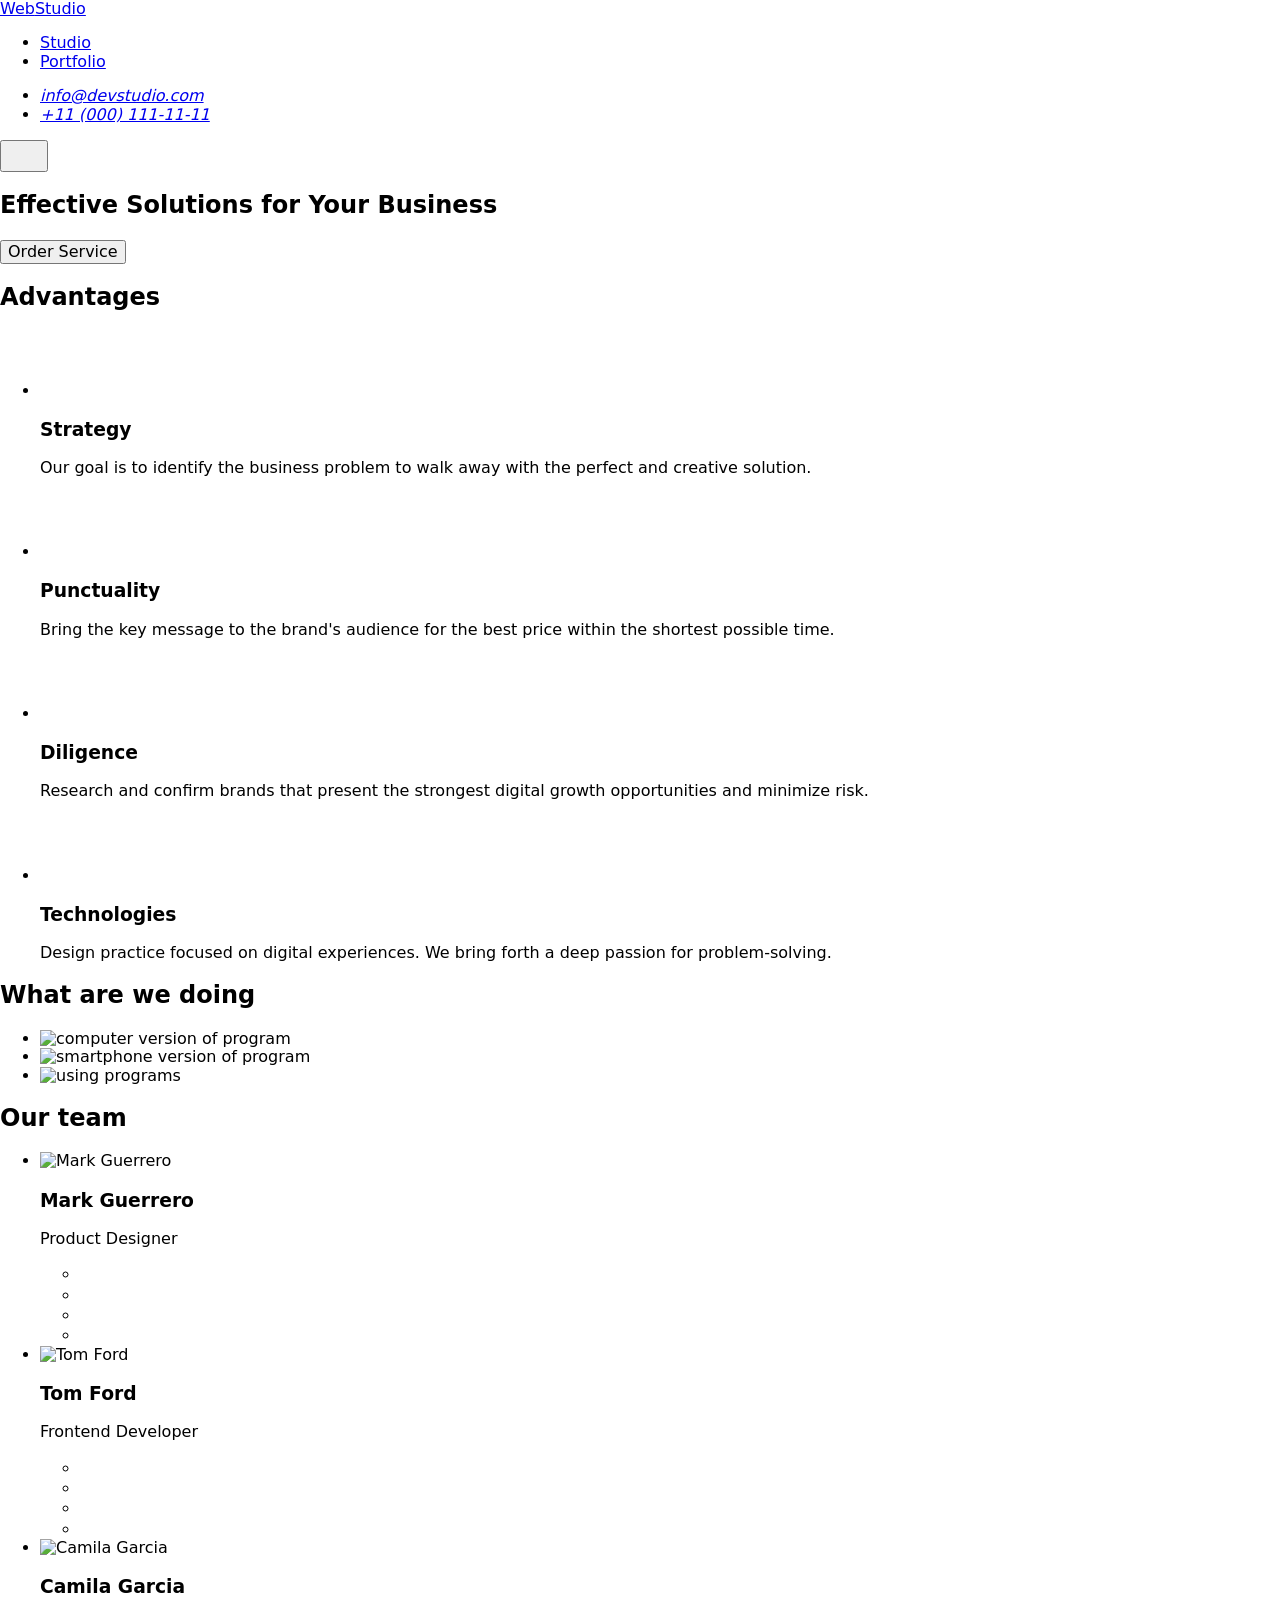
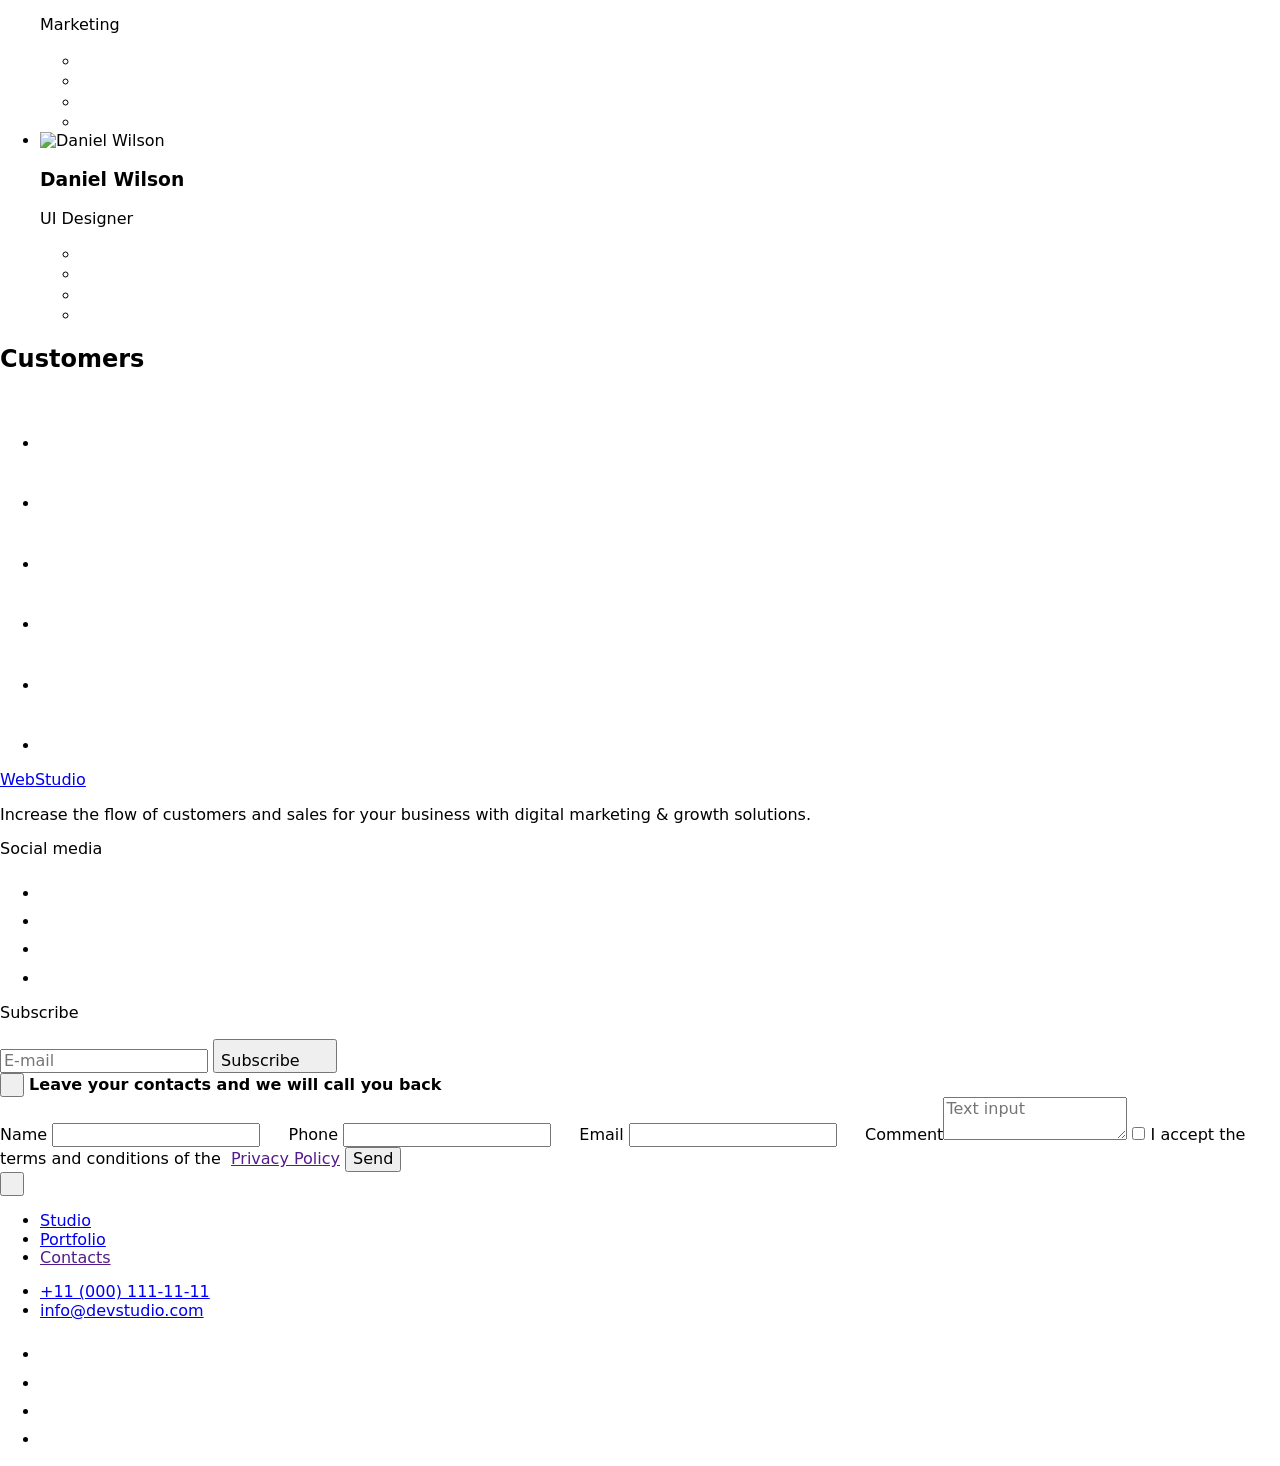
==== index.html @ 1be93150 "Add filter.js to Portfolio" ====
<!DOCTYPE html>
<html lang="en">
  <head>
    <meta charset="UTF-8" />
    <meta http-equiv="X-UA-Compatible" content="IE=edge" />
    <meta name="viewport" content="width=device-width, initial-scale=1.0" />
    <title>Studio</title>
    <link rel="preconnect" href="https://fonts.googleapis.com" />
    <link rel="preconnect" href="https://fonts.gstatic.com" crossorigin />
    <link
      href="https://fonts.googleapis.com/css2?family=Raleway:wght@800&family=Roboto:wght@400;500;700;900&display=swap"
      rel="stylesheet"
    />
    <link
      rel="stylesheet"
      href="https://cdnjs.cloudflare.com/ajax/libs/modern-normalize/1.1.0/modern-normalize.min.css"
    />
    <link rel="stylesheet" href="./css/styles.css" />
  </head>
  <body>
    <!-- Header -->
    <header class="main-header">
      <div class="container header">
        <a class="logo link" href="./index.html"
          >Web<span class="logo-studio-black">Studio</span></a
        >
        <nav class="nav-menu">
          <ul class="main-nav list">
            <li class="main-nav item current-page studio">
              <a class="main-nav link current-page studio" href="./index.html"
                >Studio</a
              >
            </li>
            <li class="main-nav item">
              <a class="main-nav link choose-link" href="./portfolio.html"
                >Portfolio</a
              >
            </li>
            <!-- <li class="main-nav item">
              <a class="main-nav link choose-link" href="">Contacts</a>
            </li> -->
          </ul>
        </nav>
        <address class="address">
          <ul class="contact-nav list">
            <li class="contact-nav item">
              <a class="contact-nav link" href="mailto:info@devstudio.com"
                >info@devstudio.com</a
              >
            </li>
            <li class="contact-nav item">
              <a class="contact-nav link" href="tel:+110001111111"
                >+11 (000) 111-11-11</a
              >
            </li>
          </ul>
        </address>
        <button
          class="menu-toggle js-open-menu"
          aria-expanded="false"
          aria-controls="mobile-menu"
        >
          <svg class="menu-toggle-icon" width="32" height="22">
            <use href="./images/icon.svg#icon-menu"></use>
          </svg>
        </button>
      </div>
    </header>
    <!-- Main -->
    <main>
      <!-- HERO -->
      <!-- hero section -->
      <section class="hero-section">
        <div class="container hero">
          <h1 class="main-title">Effective Solutions for Your Business</h1>
          <button
            class="button-order"
            type="button"
            value="Order Service"
            data-modal-open
          >
            Order Service
          </button>
        </div>
      </section>
      <!-- Advantages -->
      <!-- first section -->
      <section class="second-section">
        <div class="container advantages">
          <h2 class="hidden-text">Advantages</h2>
          <ul class="advantages list">
            <li class="advantages item">
              <div class="icon-container">
                <svg width="64" height="64">
                  <use href="./images/icon.svg#icon-antenna"></use>
                </svg>
              </div>
              <h3 class="second-subtitle advantages">Strategy</h3>
              <p class="description advantages">
                Our goal is to identify the business problem to walk away with
                the perfect and creative solution.
              </p>
            </li>
            <li class="advantages item">
              <div class="icon-container">
                <svg width="64" height="64">
                  <use href="./images/icon.svg#icon-clock"></use>
                </svg>
              </div>
              <h3 class="second-subtitle advantages">Punctuality</h3>
              <p class="description advantages">
                Bring the key message to the brand's audience for the best price
                within the shortest possible time.
              </p>
            </li>
            <li class="advantages item">
              <div class="icon-container">
                <svg width="64" height="64">
                  <use href="./images/icon.svg#icon-diagram"></use>
                </svg>
              </div>
              <h3 class="second-subtitle advantages">Diligence</h3>
              <p class="description advantages">
                Research and confirm brands that present the strongest digital
                growth opportunities and minimize risk.
              </p>
            </li>
            <li class="advantages item">
              <div class="icon-container">
                <svg width="64" height="64">
                  <use href="./images/icon.svg#icon-astronaut"></use>
                </svg>
              </div>
              <h3 class="second-subtitle advantages">Technologies</h3>
              <p class="description advantages">
                Design practice focused on digital experiences. We bring forth a
                deep passion for problem-solving.
              </p>
            </li>
          </ul>
        </div>
      </section>
      <!-- What are we doing -->
      <!-- second section -->
      <section class="third-section">
        <div class="container work">
          <h2 class="subtitle">What are we doing</h2>
          <ul class="work list">
            <li class="work item">
              <img
                class="work-photo img"
                srcset="./images/comp.jpg 1x, ./images/comp@2x.jpg 2x"
                src="./images/comp.jpg"
                alt="computer version of program"
                width="360"
                height="300"
                loading="lazy"
              />
            </li>
            <li class="work item">
              <img
                class="work-photo img"
                srcset="./images/phone.jpg 1x, ./images/phone@2x.jpg 2x"
                src="./images/phone.jpg"
                alt="smartphone version of program"
                width="360"
                height="300"
                loading="lazy"
              />
            </li>
            <li class="work item">
              <img
                class="work-photo img"
                srcset="./images/user.jpg 1x, ./images/user@2x.jpg 2x"
                src="./images/user.jpg"
                alt="using programs"
                width="360"
                height="300"
                loading="lazy"
              />
            </li>
          </ul>
        </div>
      </section>
      <!-- Our Team -->
      <!-- third section -->
      <section class="fourth-section">
        <div class="container team">
          <h2 class="team subtitle">Our team</h2>
          <ul class="team list">
            <li class="team item">
              <img
                class="team-photo img"
                srcset="./images/mark.jpg 1x, ./images/mark@2x.jpg 2x"
                src="./images/mark.jpg"
                alt="Mark Guerrero"
                width="264"
                height="260"
                loading="lazy"
              />
              <div class="employee">
                <h3 class="second-subtitle team">Mark Guerrero</h3>
                <p class="description team">Product Designer</p>
                <ul class="social-links list">
                  <li class="social-item">
                    <a href="" class="social link">
                      <svg class="social icon" width="16" height="16">
                        <use href="./images/icon.svg#icon-instagram"></use>
                      </svg>
                    </a>
                  </li>
                  <li class="social-item">
                    <a href="" class="social link">
                      <svg class="social icon" width="16" height="16">
                        <use href="./images/icon.svg#icon-twitter"></use>
                      </svg>
                    </a>
                  </li>
                  <li class="social-item">
                    <a href="" class="social link">
                      <svg class="social icon" width="16" height="16">
                        <use href="./images/icon.svg#icon-facebook"></use>
                      </svg>
                    </a>
                  </li>
                  <li class="social-item">
                    <a href="" class="social link">
                      <svg class="social icon" width="16" height="16">
                        <use href="./images/icon.svg#icon-linkedin"></use>
                      </svg>
                    </a>
                  </li>
                </ul>
              </div>
            </li>
            <li class="team item">
              <img
                class="team-photo img"
                srcset="./images/tom.jpg 1x, ./images/tom@2x.jpg 2x"
                src="./images/tom.jpg"
                alt="Tom Ford"
                width="264"
                height="260"
                loading="lazy"
              />
              <div class="employee">
                <h3 class="second-subtitle team">Tom Ford</h3>
                <p class="description team">Frontend Developer</p>
                <ul class="social-links list">
                  <li class="social-item">
                    <a href="" class="social link">
                      <svg class="social icon" width="16" height="16">
                        <use href="./images/icon.svg#icon-instagram"></use>
                      </svg>
                    </a>
                  </li>
                  <li class="social-item">
                    <a href="" class="social link">
                      <svg class="social icon" width="16" height="16">
                        <use href="./images/icon.svg#icon-twitter"></use>
                      </svg>
                    </a>
                  </li>
                  <li class="social-item">
                    <a href="" class="social link">
                      <svg class="social icon" width="16" height="16">
                        <use href="./images/icon.svg#icon-facebook"></use>
                      </svg>
                    </a>
                  </li>
                  <li class="social-item">
                    <a href="" class="social link">
                      <svg class="social icon" width="16" height="16">
                        <use href="./images/icon.svg#icon-linkedin"></use>
                      </svg>
                    </a>
                  </li>
                </ul>
              </div>
            </li>
            <li class="team item">
              <img
                class="team-photo img"
                srcset="./images/camila.jpg 1x, ./images/camila@2x.jpg 2x"
                src="./images/camila.jpg"
                alt="Camila Garcia"
                width="264"
                height="260"
                loading="lazy"
              />
              <div class="employee">
                <h3 class="second-subtitle team">Camila Garcia</h3>
                <p class="description team">Marketing</p>
                <ul class="social-links list">
                  <li class="social-item">
                    <a href="" class="social link">
                      <svg class="social icon" width="16" height="16">
                        <use href="./images/icon.svg#icon-instagram"></use>
                      </svg>
                    </a>
                  </li>
                  <li class="social-item">
                    <a href="" class="social link">
                      <svg class="social icon" width="16" height="16">
                        <use href="./images/icon.svg#icon-twitter"></use>
                      </svg>
                    </a>
                  </li>
                  <li class="social-item">
                    <a href="" class="social link">
                      <svg class="social icon" width="16" height="16">
                        <use href="./images/icon.svg#icon-facebook"></use>
                      </svg>
                    </a>
                  </li>
                  <li class="social-item">
                    <a href="" class="social link">
                      <svg class="social icon" width="16" height="16">
                        <use href="./images/icon.svg#icon-linkedin"></use>
                      </svg>
                    </a>
                  </li>
                </ul>
              </div>
            </li>
            <li class="team item">
              <img
                class="team-photo img"
                srcset="./images/daniel.jpg 1x, ./images/daniel@2x.jpg 2x"
                src="./images/daniel.jpg"
                alt="Daniel Wilson"
                width="264"
                height="260"
                loading="lazy"
              />
              <div class="employee">
                <h3 class="second-subtitle team">Daniel Wilson</h3>
                <p class="description team">UI Designer</p>
                <ul class="social-links list">
                  <li class="social-item">
                    <a href="" class="social link">
                      <svg class="social icon" width="16" height="16">
                        <use href="./images/icon.svg#icon-instagram"></use>
                      </svg>
                    </a>
                  </li>
                  <li class="social-item">
                    <a href="" class="social link">
                      <svg class="social icon" width="16" height="16">
                        <use href="./images/icon.svg#icon-twitter"></use>
                      </svg>
                    </a>
                  </li>
                  <li class="social-item">
                    <a href="" class="social link">
                      <svg class="social icon" width="16" height="16">
                        <use href="./images/icon.svg#icon-facebook"></use>
                      </svg>
                    </a>
                  </li>
                  <li class="social-item">
                    <a href="" class="social link">
                      <svg class="social icon" width="16" height="16">
                        <use href="./images/icon.svg#icon-linkedin"></use>
                      </svg>
                    </a>
                  </li>
                </ul>
              </div>
            </li>
          </ul>
        </div>
      </section>
      <!-- Customers -->
      <!-- fourth section -->
      <section class="customer-section">
        <div class="customer container">
          <h2 class="customer subtitle">Customers</h2>
          <ul class="customer list">
            <li class="customer-item">
              <a href="" class="customer link">
                <svg class="customer icon" width="104" height="56">
                  <use
                    class="logo-icon"
                    href="./images/icon.svg#icon-logo-one"
                  ></use>
                </svg>
              </a>
            </li>
            <li class="customer-item">
              <a href="" class="customer link">
                <svg class="customer icon" width="104" height="56">
                  <use href="./images/icon.svg#icon-logo-two"></use>
                </svg>
              </a>
            </li>
            <li class="customer-item">
              <a href="" class="customer link">
                <svg class="customer icon" width="104" height="56">
                  <use href="./images/icon.svg#icon-logo-three"></use>
                </svg>
              </a>
            </li>
            <li class="customer-item">
              <a href="" class="customer link">
                <svg class="customer icon" width="104" height="56">
                  <use href="./images/icon.svg#icon-logo-four"></use>
                </svg>
              </a>
            </li>
            <li class="customer-item">
              <a href="" class="customer link">
                <svg class="customer icon" width="104" height="56">
                  <use href="./images/icon.svg#icon-logo-five"></use>
                </svg>
              </a>
            </li>
            <li class="customer-item">
              <a href="" class="customer link">
                <svg class="customer icon" width="104" height="56">
                  <use href="./images/icon.svg#icon-logo-six"></use>
                </svg>
              </a>
            </li>
          </ul>
        </div>
      </section>
    </main>
    <!-- Footer -->
    <footer class="footer-section">
      <div class="container footer">
        <div class="footer-logo-text">
          <a class="logo link footer" href="./index.html"
            >Web<span class="logo-studio-white">Studio</span></a
          >
          <p class="footer-text">
            Increase the flow of customers and sales for your business with
            digital marketing & growth solutions.
          </p>
        </div>
        <div class="footer-social-links">
          <p class="footer-social-text">Social media</p>
          <ul class="footer-social list">
            <li class="footer-social-item">
              <a href="" class="footer-social link">
                <svg class="footer-social icon" width="24" height="24">
                  <use href="./images/icon.svg#icon-instagram"></use>
                </svg>
              </a>
            </li>
            <li class="footer-social-item">
              <a href="" class="footer-social link">
                <svg class="footer-social icon" width="24" height="24">
                  <use href="./images/icon.svg#icon-twitter"></use>
                </svg>
              </a>
            </li>
            <li class="footer-social-item">
              <a href="" class="footer-social link">
                <svg class="footer-social icon" width="24" height="24">
                  <use href="./images/icon.svg#icon-facebook"></use>
                </svg>
              </a>
            </li>
            <li class="footer-social-item">
              <a href="" class="footer-social link">
                <svg class="footer-social icon" width="24" height="24">
                  <use href="./images/icon.svg#icon-linkedin"></use>
                </svg>
              </a>
            </li>
          </ul>
        </div>
        <div class="subscribe">
          <form>
            <p class="footer-social-text">Subscribe</p>
            <div class="subscribe-container">
              <label class="subscribe-text">
                <input
                  class="input"
                  type="email"
                  name="email"
                  placeholder="E-mail"
              /></label>
              <button class="subscribe-btn footer-social-text" type="submit">
                Subscribe
                <svg class="icon-subscribe" width="24" height="24">
                  <use href="./images/icon.svg#icon-subscribe"></use>
                </svg>
              </button>
            </div>
          </form>
        </div>
      </div>
    </footer>
    <!-- Modal -->
    <div class="backdrop is-hidden" data-modal>
      <div class="modal">
        <button class="close-icon-button" type="button" data-modal-close>
          <svg width="8" height="8">
            <use href="./images/icon.svg#icon-close-black"></use>
          </svg>
        </button>
        <strong class="modal-title"
          >Leave your contacts and we will call you back</strong
        >
        <form class="modal-form">
          <!-- Name -->
          <label class="form-label"
            >Name
            <span class="input-container">
              <input class="form-input" type="text" />
              <svg class="modal-icon" width="18" height="18">
                <use href="./images/icon.svg#icon-person"></use></svg></span
          ></label>
          <!-- Phone -->
          <label class="form-label"
            >Phone
            <span class="input-container">
              <input class="form-input" type="tel" />
              <svg class="modal-icon" width="18" height="24">
                <use href="./images/icon.svg#icon-phone"></use></svg></span
          ></label>
          <!-- Email -->
          <label class="form-label"
            >Email
            <span class="input-container">
              <input class="form-input" type="email" />
              <svg class="modal-icon" width="18" height="24">
                <use href="./images/icon.svg#icon-email"></use></svg></span
          ></label>
          <!-- Comment -->
          <label class="form-label-comment"
            >Comment<textarea
              class="form-textarea-comment"
              name="comment"
              placeholder="Text input"
            ></textarea>
          </label>
          <!-- Checkbox + span -->
          <label class="checkbox-label" for="checkbox"
            ><input class="checkbox-input" type="checkbox" id="checkbox" />
            <span class="checkbox-icon-span"></span>
            <span>
              I accept the terms and conditions of the&nbsp;
              <a href="">Privacy Policy</a>
            </span>
          </label>
          <!-- Button -->
          <button class="modal-btn" type="submit">Send</button>
        </form>
      </div>
    </div>
    <!-- Mobile menu -->
    <div class="menu-container js-menu-container" id="mobile-menu">
      <button class="menu-toggle js-close-menu" type="button">
        <svg class="menu-toggle-close" width="8" height="8">
          <use href="./images/icon.svg#icon-close-black"></use>
        </svg>
      </button>
      <ul class="mobile-menu list">
        <li class="mobile-li-item">
          <a href="./index.html" class="mobile-link link current-mobile"
            >Studio</a
          >
        </li>
        <li class="mobile-li-item">
          <a href="./portfolio.html" class="mobile-link link">Portfolio</a>
        </li>
        <li class="mobile-li-item">
          <a href="" class="mobile-link link">Contacts</a>
        </li>
      </ul>

      <ul class="mobile-contacts list">
        <li class="mobile-tel">
          <a class="mobile-link tel link" href="tel:+110001111111"
            >+11 (000) 111-11-11</a
          >
        </li>
        <li class="mobile-email">
          <a class="mobile-email-link link" href="mailto:info@devstudio.com"
            >info@devstudio.com</a
          >
        </li>
      </ul>
      <ul class="footer-social mobile-social list">
        <li class="footer-social-item">
          <a href="" class="footer-social link">
            <svg class="footer-social icon" width="24" height="24">
              <use href="./images/icon.svg#icon-instagram"></use>
            </svg>
          </a>
        </li>
        <li class="footer-social-item">
          <a href="" class="footer-social link">
            <svg class="footer-social icon" width="24" height="24">
              <use href="./images/icon.svg#icon-twitter"></use>
            </svg>
          </a>
        </li>
        <li class="footer-social-item">
          <a href="" class="footer-social link">
            <svg class="footer-social icon" width="24" height="24">
              <use href="./images/icon.svg#icon-facebook"></use>
            </svg>
          </a>
        </li>
        <li class="footer-social-item">
          <a href="" class="footer-social link">
            <svg class="footer-social icon" width="24" height="24">
              <use href="./images/icon.svg#icon-linkedin"></use>
            </svg>
          </a>
        </li>
      </ul>
    </div>
    <script src="./js/modal.js"></script>
    <script
      defer
      src="https://cdnjs.cloudflare.com/ajax/libs/body-scroll-lock/3.1.5/bodyScrollLock.min.js"
      integrity="sha512-HowizSDbQl7UPEAsPnvJHlQsnBmU2YMrv7KkTBulTLEGz9chfBoWYyZJL+MUO6p/yBuuMO/8jI7O29YRZ2uBlA=="
      crossorigin="anonymous"
    ></script>
    <script defer src="js/mobile-menu.js"></script>
  </body>
</html>
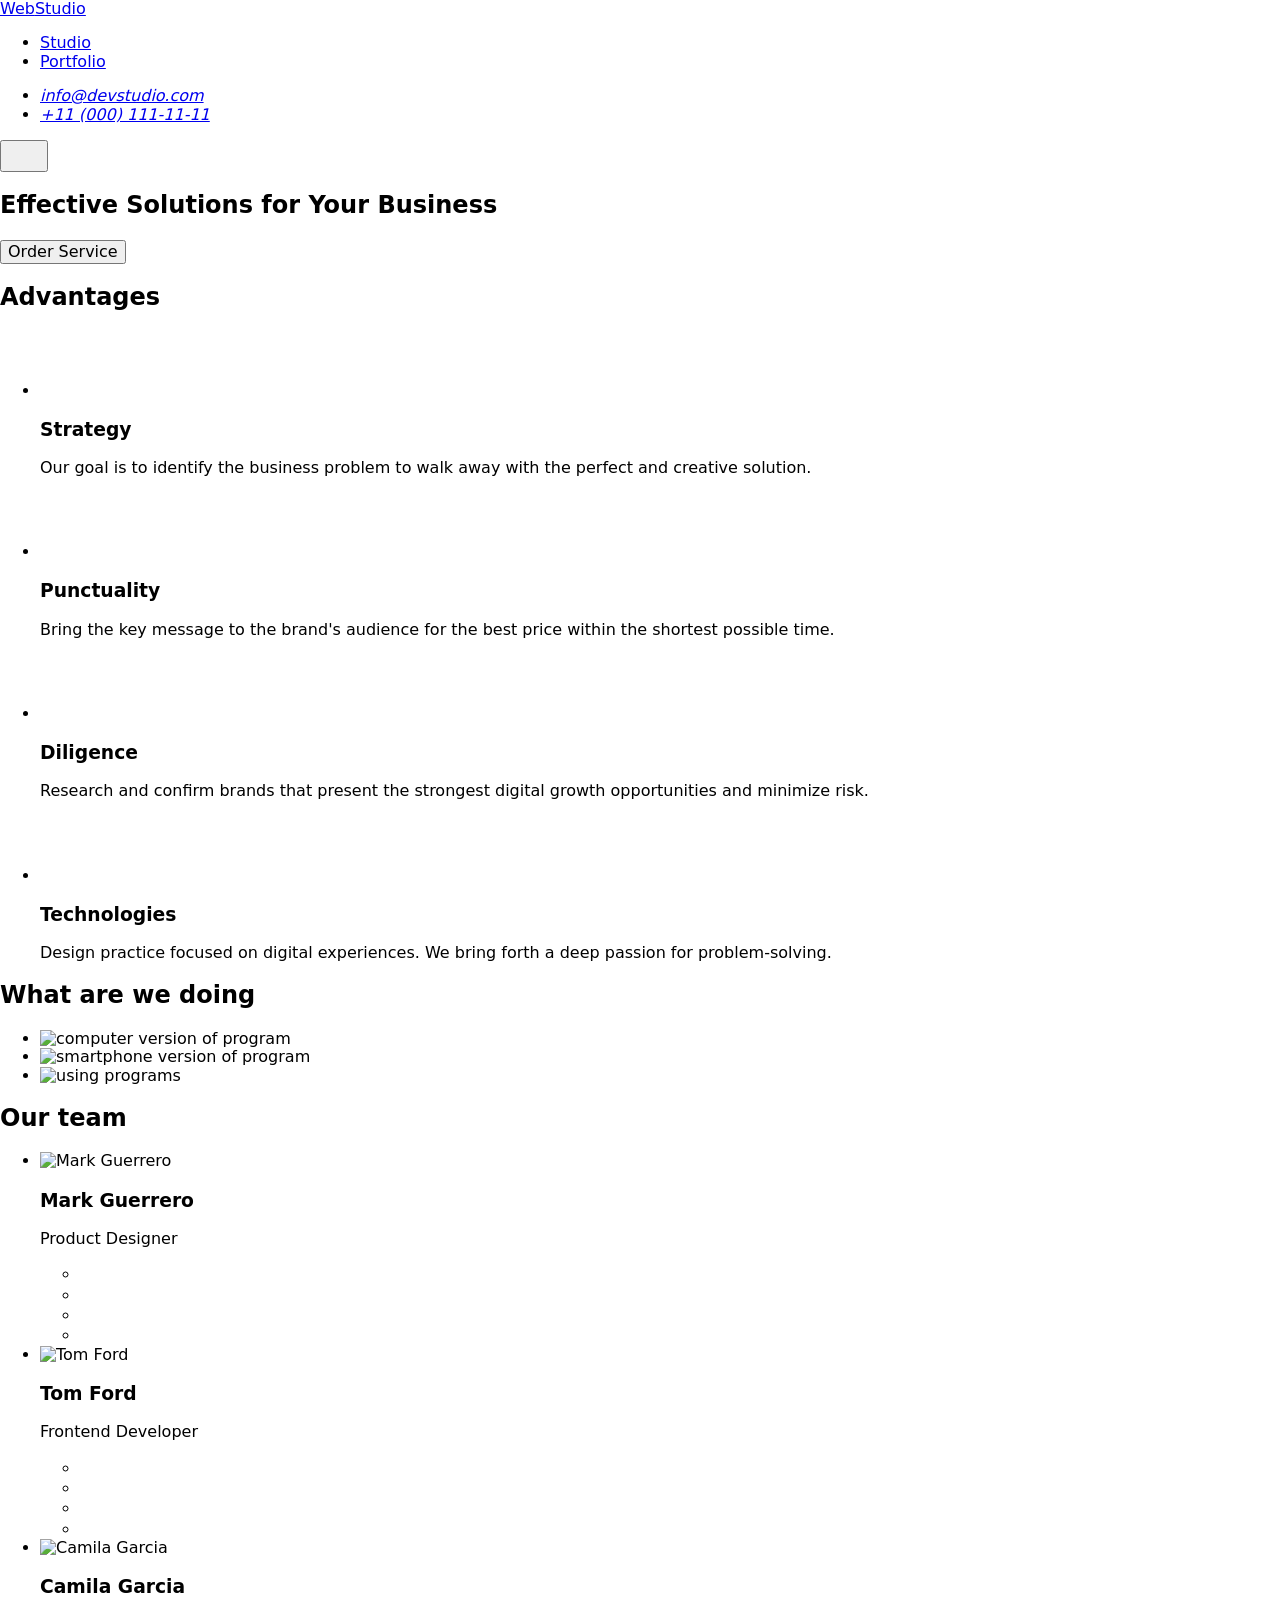
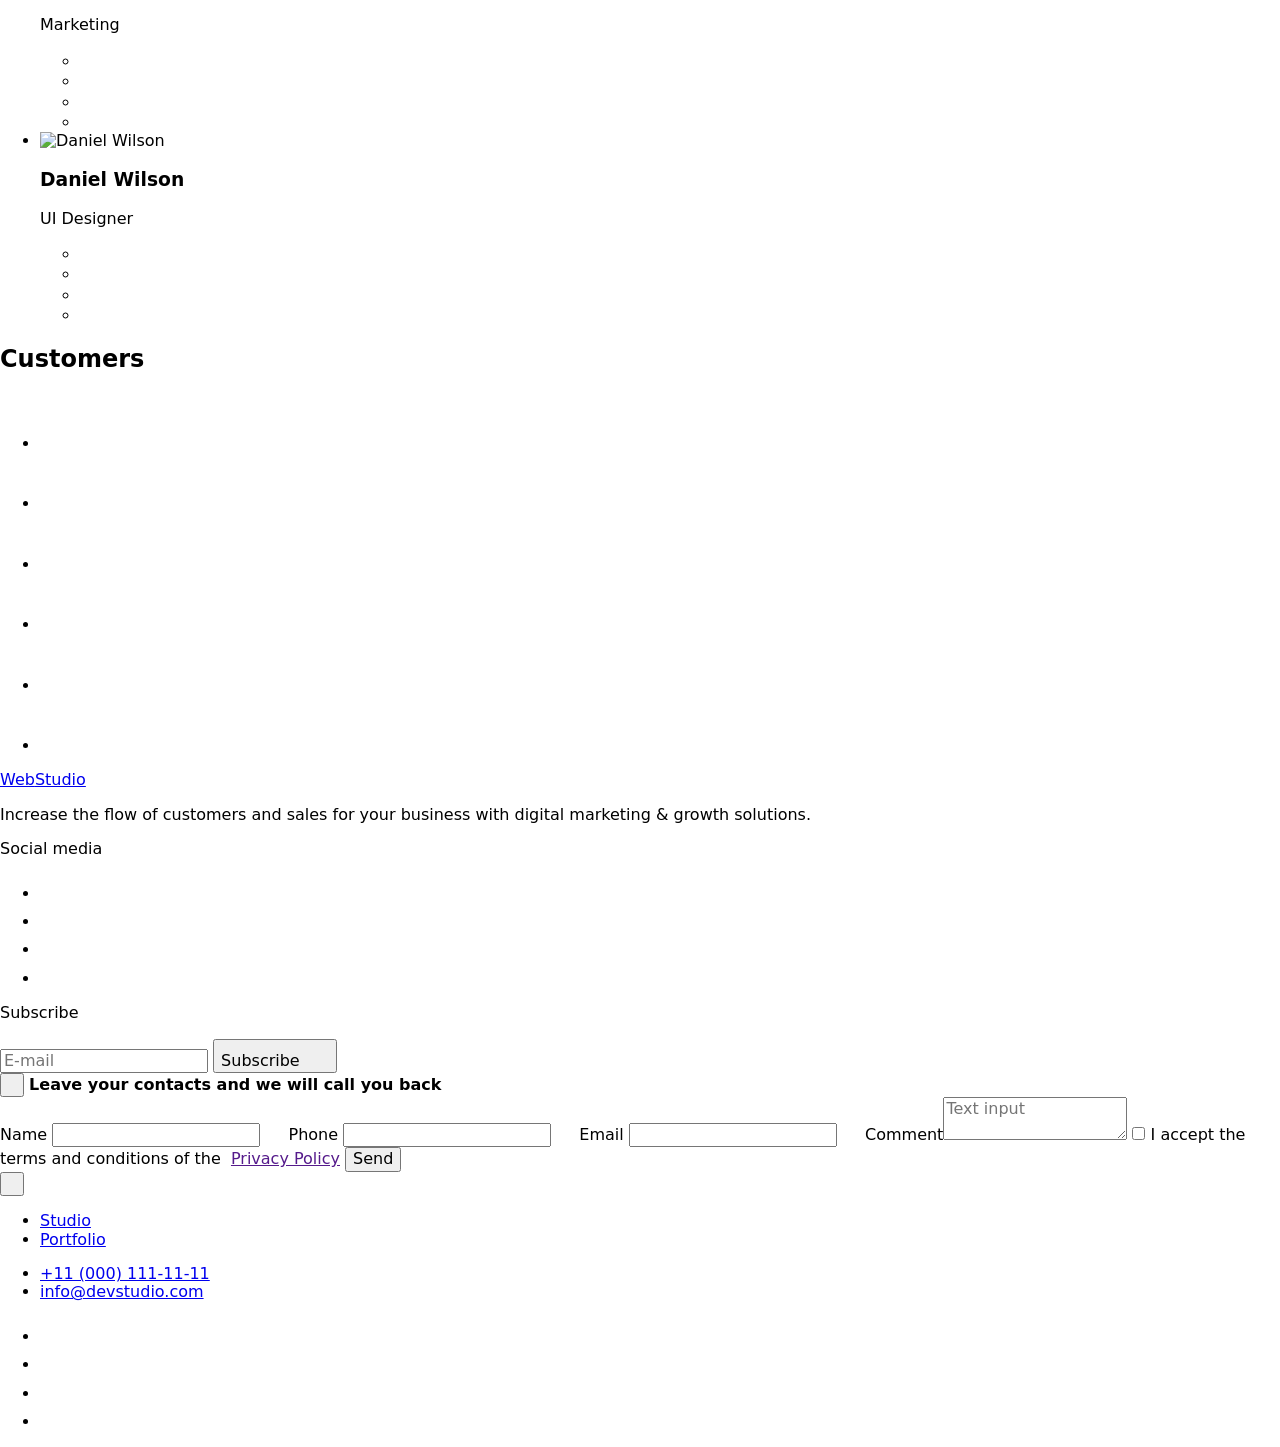
==== commit eb27c609: "Update index.html" ====
--- a/index.html
+++ b/index.html
@@ -567,9 +567,9 @@
         <li class="mobile-li-item">
           <a href="./portfolio.html" class="mobile-link link">Portfolio</a>
         </li>
-        <li class="mobile-li-item">
+<!--         <li class="mobile-li-item">
           <a href="" class="mobile-link link">Contacts</a>
-        </li>
+        </li> -->
       </ul>
 
       <ul class="mobile-contacts list">
